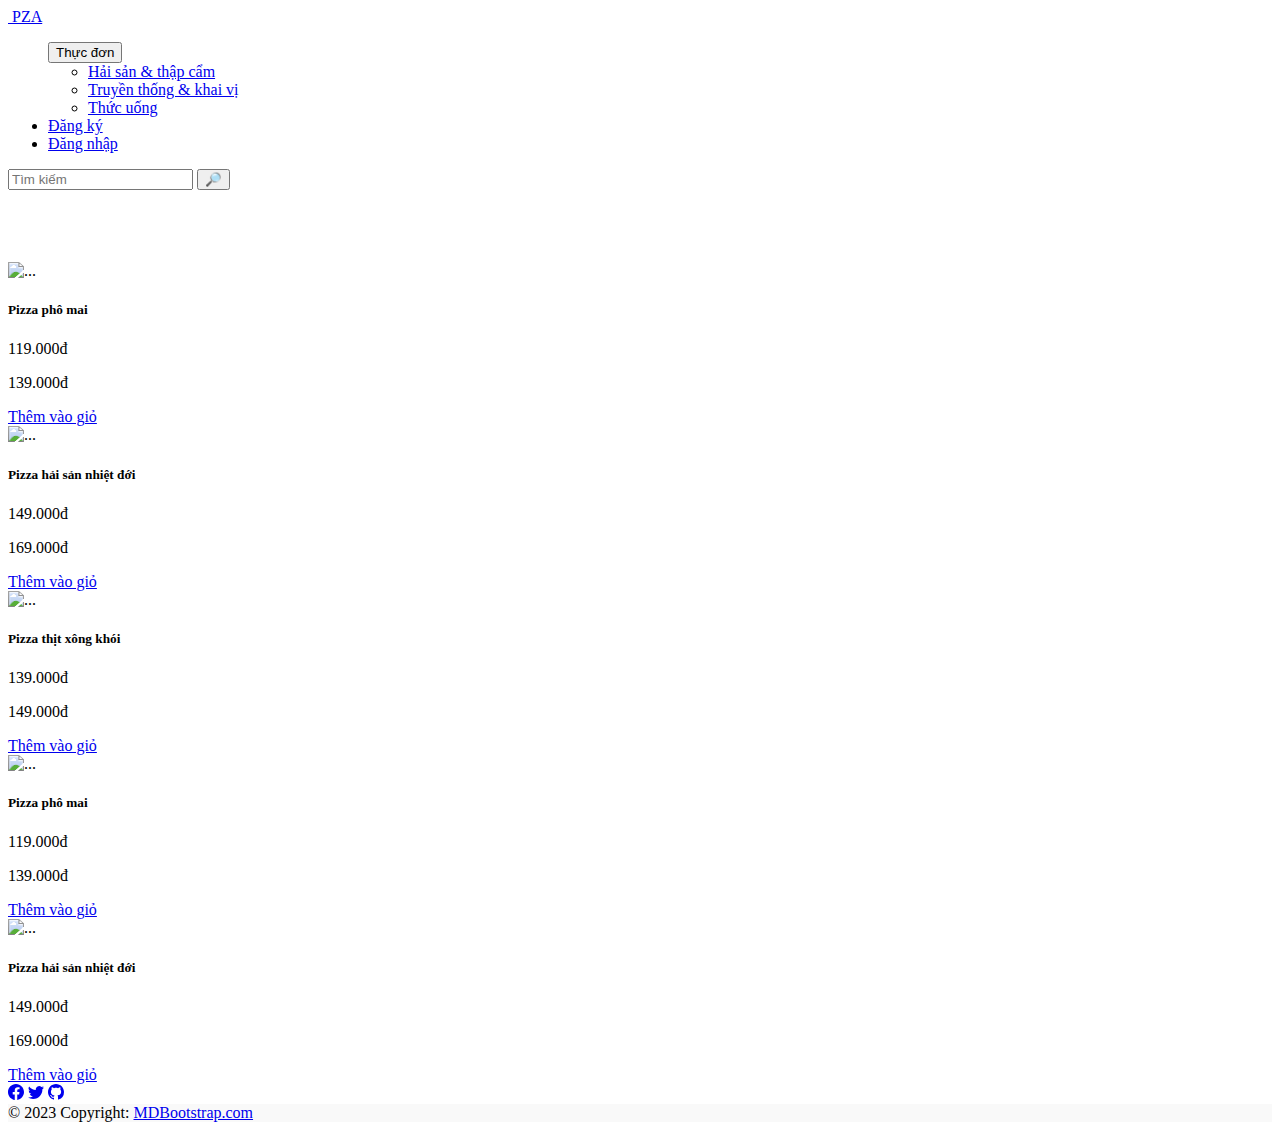
==== day3/index.html @ e75c282b "message" ====
<!doctype html>
<html lang="en">

<head>
  <title>Trang chủ</title>
  <!-- Required meta tags -->
  <meta charset="utf-8">
  <meta name="viewport" content="width=device-width, initial-scale=1, shrink-to-fit=no">

  <!-- Bootstrap CSS v5.2.1 -->
  <link href="https://cdn.jsdelivr.net/npm/bootstrap@5.2.1/dist/css/bootstrap.min.css" rel="stylesheet"
    integrity="sha384-iYQeCzEYFbKjA/T2uDLTpkwGzCiq6soy8tYaI1GyVh/UjpbCx/TYkiZhlZB6+fzT" crossorigin="anonymous">

  <link rel="stylesheet" href="https://cdnjs.cloudflare.com/ajax/libs/slick-carousel/1.8.1/slick.css"
    integrity="sha512-wR4oNhLBHf7smjy0K4oqzdWumd+r5/+6QO/vDda76MW5iug4PT7v86FoEkySIJft3XA0Ae6axhIvHrqwm793Nw=="
    crossorigin="anonymous" referrerpolicy="no-referrer" />

  <link rel="stylesheet" href="https://cdnjs.cloudflare.com/ajax/libs/slick-carousel/1.8.1/slick-theme.min.css"
    integrity="sha512-17EgCFERpgZKcm0j0fEq1YCJuyAWdz9KUtv1EjVuaOz8pDnh/0nZxmU6BBXwaaxqoi9PQXnRWqlcDB027hgv9A=="
    crossorigin="anonymous" referrerpolicy="no-referrer" />

</head>

<body>
  <nav class="navbar navbar-expand-sm navbar-light bg-light">
    <div class="container">
      <a class="navbar-brand" href="/day3/index.html">
        <img style="width: 60px;" src="https://www.freeiconspng.com/uploads/pizza-icon-5.png" alt="">
        PZA
      </a>
      <div class="collapse navbar-collapse" id="collapsibleNavId">
        <ul class="navbar-nav me-auto mt-2 mt-lg-0">
          <div class="dropdown">
            <button class="btn btn-secondary dropdown-toggle" type="button" data-bs-toggle="dropdown"
              aria-expanded="false">
              Thực đơn
            </button>
            <ul class="dropdown-menu">
              <li><a class="dropdown-item" href="#">Hải sản & thập cẩm</a></li>
              <li><a class="dropdown-item" href="#">Truyền thống & khai vị</a></li>
              <li><a class="dropdown-item" href="#">Thức uống</a></li>
            </ul>
          </div>
          <li class="nav-item">
            <div class="d-grid gap-2 px-2">
              <a class="btn btn-primary" href="/day3/signup.html" role="button">Đăng ký</a>
            </div>
          </li>
          <li class="nav-item">
            <div class="d-grid gap-2 px-2">
              <a class="btn btn-secondary" href="/day3/login.html" role="button">Đăng nhập</a>
            </div>
          </li>
        </ul>
        <form class="d-flex my-2 my-lg-0">
          <input class="form-control me-sm-2" type="text" placeholder="Tìm kiếm">
          <button class="btn btn-outline-success my-2 my-sm-0" type="submit-search">🔎</button>
        </form>
      </div>
    </div>
  </nav>

  <div class="my-slide">
    <div class="">
      <img class="w-100" src="https://cdn.pizzahut.vn/images/Web_V3/Products/TET_Mua_1_Duoc_3_Large_1200x437.jpg"
        alt="">
    </div>
    <div class="">
      <img class="w-100" src="https://cdn.pizzahut.vn/images/Web_V3/Products/TET_Mua_1_Duoc_3_Regular_1200x437.jpg"
        alt="">
    </div>
    <div class="">
      <img class="w-100" src="https://cdn.pizzahut.vn/images/Web_V3/Products/Tiec_Ngon_%20Tron_Niem_Vui_2.jpg" alt="">
    </div>
  </div>
  <br>
  <div id="product-list" class="row gy-2">
    <div class="col-4">
      <div class="product-item card border-0 shadow px-2" style="width:450px;">
        <img
          src="https://www.foodandwine.com/thmb/Wd4lBRZz3X_8qBr69UOu2m7I2iw=/1500x0/filters:no_upscale():max_bytes(150000):strip_icc()/classic-cheese-pizza-FT-RECIPE0422-31a2c938fc2546c9a07b7011658cfd05.jpg"
          class="card-img-top" alt="...">
        <div class="card-body">
          <h5 class="card-title">Pizza phô mai</h5>
          <p class="card-text">119.000đ
          <p class="text-decoration-line-through">139.000đ</p>
          </p>
          <a href="#" class="btn btn-primary">Thêm vào giỏ</a>
        </div>
      </div>
    </div>
    <div class="col-4">
      <div class="product-item card border-0 shadow px-2" style="width:450px;">
        <img src="https://img.dominos.vn/Pizzaminsea-Hai-San-Nhiet-Doi-Xot-Tieu.jpg" class="card-img-top" alt="...">
        <div class="card-body">
          <h5 class="card-title">Pizza hải sản nhiệt đới</h5>
          <p class="card-text">149.000đ
          <p class="text-decoration-line-through">169.000đ</p>
          </p>
          <a href="#" class="btn btn-primary">Thêm vào giỏ</a>
        </div>
      </div>
    </div>
    <div class="col-4">
      <div class="product-item card border-0 shadow px-2" style="width:400px;">
        <img src="https://bizweb.dktcdn.net/100/196/001/products/pizza1-1.jpg?v=1599459695063" class="card-img-top"
          alt="...">
        <div class="card-body">
          <h5 class="card-title">Pizza thịt xông khói</h5>
          <p class="card-text">139.000đ
          <p class="text-decoration-line-through">149.000đ</p>
          </p>
          <a href="#" class="btn btn-primary">Thêm vào giỏ</a>
        </div>
      </div>
    </div>
    <div class="col-4">
      <div class="product-item card border-0 shadow px-2" style="width:450px;">
        <img
          src="https://www.foodandwine.com/thmb/Wd4lBRZz3X_8qBr69UOu2m7I2iw=/1500x0/filters:no_upscale():max_bytes(150000):strip_icc()/classic-cheese-pizza-FT-RECIPE0422-31a2c938fc2546c9a07b7011658cfd05.jpg"
          class="card-img-top" alt="...">
        <div class="card-body">
          <h5 class="card-title">Pizza phô mai</h5>
          <p class="card-text">119.000đ
          <p class="text-decoration-line-through">139.000đ</p>
          </p>
          <a href="#" class="btn btn-primary">Thêm vào giỏ</a>
        </div>
      </div>
    </div>
    <div class="col-4">
      <div class="product-item card border-0 shadow px-2" style="width:450px;">
        <img src="https://img.dominos.vn/Pizzaminsea-Hai-San-Nhiet-Doi-Xot-Tieu.jpg" class="card-img-top" alt="...">
        <div class="card-body">
          <h5 class="card-title">Pizza hải sản nhiệt đới</h5>
          <p class="card-text">149.000đ
          <p class="text-decoration-line-through">169.000đ</p>
          </p>
          <a href="#" class="btn btn-primary">Thêm vào giỏ</a>
        </div>
      </div>
    </div>
  </div>

  <!-- Footer -->
  <footer class="bg-dark text-center text-white">
    <!-- Grid container -->
    <div class="container p-4">
      <!-- Section: Social media -->
      <section class="mb-4">
        <!-- Facebook -->
        <a class="btn btn-outline-light btn-floating m-1" href="#!" role="button"><svg
            xmlns="http://www.w3.org/2000/svg" width="16" height="16" fill="currentColor" class="bi bi-facebook"
            viewBox="0 0 16 16">
            <path
              d="M16 8.049c0-4.446-3.582-8.05-8-8.05C3.58 0-.002 3.603-.002 8.05c0 4.017 2.926 7.347 6.75 7.951v-5.625h-2.03V8.05H6.75V6.275c0-2.017 1.195-3.131 3.022-3.131.876 0 1.791.157 1.791.157v1.98h-1.009c-.993 0-1.303.621-1.303 1.258v1.51h2.218l-.354 2.326H9.25V16c3.824-.604 6.75-3.934 6.75-7.951z" />
          </svg></a>

        <!-- Twitter -->
        <a class="btn btn-outline-light btn-floating m-1" href="#!" role="button"><svg
            xmlns="http://www.w3.org/2000/svg" width="16" height="16" fill="currentColor" class="bi bi-twitter"
            viewBox="0 0 16 16">
            <path
              d="M5.026 15c6.038 0 9.341-5.003 9.341-9.334 0-.14 0-.282-.006-.422A6.685 6.685 0 0 0 16 3.542a6.658 6.658 0 0 1-1.889.518 3.301 3.301 0 0 0 1.447-1.817 6.533 6.533 0 0 1-2.087.793A3.286 3.286 0 0 0 7.875 6.03a9.325 9.325 0 0 1-6.767-3.429 3.289 3.289 0 0 0 1.018 4.382A3.323 3.323 0 0 1 .64 6.575v.045a3.288 3.288 0 0 0 2.632 3.218 3.203 3.203 0 0 1-.865.115 3.23 3.23 0 0 1-.614-.057 3.283 3.283 0 0 0 3.067 2.277A6.588 6.588 0 0 1 .78 13.58a6.32 6.32 0 0 1-.78-.045A9.344 9.344 0 0 0 5.026 15z" />
          </svg></a>

        <!-- Github -->
        <a class="btn btn-outline-light btn-floating m-1" href="#!" role="button"><svg
            xmlns="http://www.w3.org/2000/svg" width="16" height="16" fill="currentColor" class="bi bi-github"
            viewBox="0 0 16 16">
            <path
              d="M8 0C3.58 0 0 3.58 0 8c0 3.54 2.29 6.53 5.47 7.59.4.07.55-.17.55-.38 0-.19-.01-.82-.01-1.49-2.01.37-2.53-.49-2.69-.94-.09-.23-.48-.94-.82-1.13-.28-.15-.68-.52-.01-.53.63-.01 1.08.58 1.23.82.72 1.21 1.87.87 2.33.66.07-.52.28-.87.51-1.07-1.78-.2-3.64-.89-3.64-3.95 0-.87.31-1.59.82-2.15-.08-.2-.36-1.02.08-2.12 0 0 .67-.21 2.2.82.64-.18 1.32-.27 2-.27.68 0 1.36.09 2 .27 1.53-1.04 2.2-.82 2.2-.82.44 1.1.16 1.92.08 2.12.51.56.82 1.27.82 2.15 0 3.07-1.87 3.75-3.65 3.95.29.25.54.73.54 1.48 0 1.07-.01 1.93-.01 2.2 0 .21.15.46.55.38A8.012 8.012 0 0 0 16 8c0-4.42-3.58-8-8-8z" />
          </svg></a>
      </section>
      <!-- Copyright -->
      <div class="text-center p-4" style="background-color: rgba(0, 0, 0, 0.025);">
        © 2023 Copyright:
        <a class="text-reset fw-bold" href="https://mdbootstrap.com/">MDBootstrap.com</a>
      </div>
  </footer>

  <!-- Bootstrap JavaScript Libraries -->
  <script src="https://cdn.jsdelivr.net/npm/@popperjs/core@2.11.6/dist/umd/popper.min.js"
    integrity="sha384-oBqDVmMz9ATKxIep9tiCxS/Z9fNfEXiDAYTujMAeBAsjFuCZSmKbSSUnQlmh/jp3" crossorigin="anonymous">
    </script>

  <script src="https://cdn.jsdelivr.net/npm/bootstrap@5.2.1/dist/js/bootstrap.min.js"
    integrity="sha384-7VPbUDkoPSGFnVtYi0QogXtr74QeVeeIs99Qfg5YCF+TidwNdjvaKZX19NZ/e6oz" crossorigin="anonymous">
    </script>

  <script type="text/javascript" src="//code.jquery.com/jquery-1.11.0.min.js"></script>
  <script type="text/javascript" src="//code.jquery.com/jquery-migrate-1.2.1.min.js"></script>

  <script src="https://cdnjs.cloudflare.com/ajax/libs/slick-carousel/1.8.1/slick.min.js"
    integrity="sha512-XtmMtDEcNz2j7ekrtHvOVR4iwwaD6o/FUJe6+Zq+HgcCsk3kj4uSQQR8weQ2QVj1o0Pk6PwYLohm206ZzNfubg=="
    crossorigin="anonymous" referrerpolicy="no-referrer"></script>

  <script type="text/javascript">
    $(document).ready(function () {
      $('.my-slide').slick({
        centerMode: true,
        centerPadding: '60px',
        slidesToShow: 1,
        arrows: false,
        dots: true,
        autoplay: true,
        autoplaySpeed: 2000,
      });
    });
  </script>
</body>

</html>
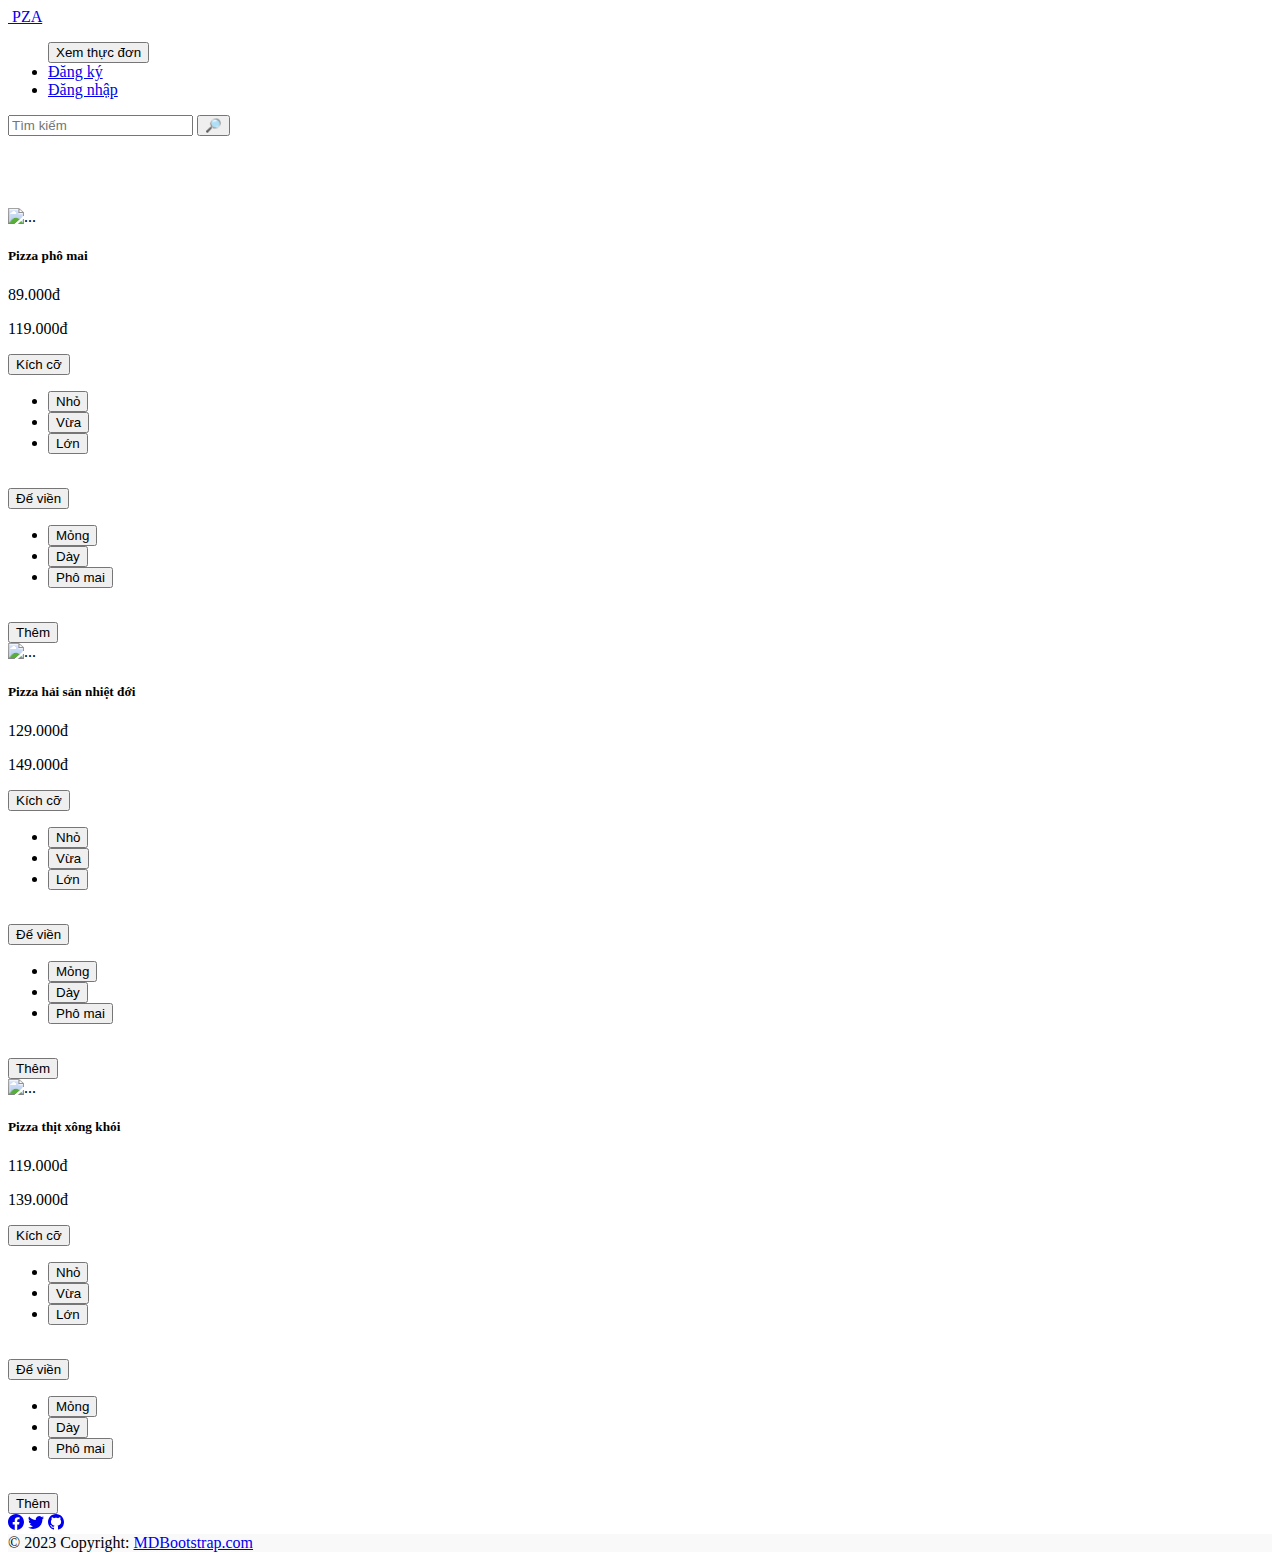
==== commit 7e9c00a7: "message" ====
--- a/day3/index.html
+++ b/day3/index.html
@@ -21,7 +21,7 @@
 
 </head>
 
-<body>
+<body class="d-flex flex-column" style="min-height: 100vh;">
   <nav class="navbar navbar-expand-sm navbar-light bg-light">
     <div class="container">
       <a class="navbar-brand" href="/day3/index.html">
@@ -30,17 +30,9 @@
       </a>
       <div class="collapse navbar-collapse" id="collapsibleNavId">
         <ul class="navbar-nav me-auto mt-2 mt-lg-0">
-          <div class="dropdown">
-            <button class="btn btn-secondary dropdown-toggle" type="button" data-bs-toggle="dropdown"
-              aria-expanded="false">
-              Thực đơn
-            </button>
-            <ul class="dropdown-menu">
-              <li><a class="dropdown-item" href="#">Hải sản & thập cẩm</a></li>
-              <li><a class="dropdown-item" href="#">Truyền thống & khai vị</a></li>
-              <li><a class="dropdown-item" href="#">Thức uống</a></li>
-            </ul>
-          </div>
+          <a href="pizzapage.html"><button class="btn btn-dark" type="button">
+              Xem thực đơn
+            </button></a>
           <li class="nav-item">
             <div class="d-grid gap-2 px-2">
               <a class="btn btn-primary" href="/day3/signup.html" role="button">Đăng ký</a>
@@ -82,10 +74,35 @@
           class="card-img-top" alt="...">
         <div class="card-body">
           <h5 class="card-title">Pizza phô mai</h5>
-          <p class="card-text">119.000đ
-          <p class="text-decoration-line-through">139.000đ</p>
-          </p>
-          <a href="#" class="btn btn-primary">Thêm vào giỏ</a>
+          <p class="card-text">89.000đ</p>
+          <p class="text-decoration-line-through">119.000đ</p>
+          <div class="d-flex">
+            <div class="dropdown">
+              <button class="btn btn-outline-secondary dropdown-toggle" type="button" data-bs-toggle="dropdown"
+                aria-expanded="false">
+                Kích cỡ
+              </button>
+              <ul class="dropdown-menu">
+                <li><button class="dropdown-item">Nhỏ</button></li>
+                <li><button class="dropdown-item">Vừa</button></li>
+                <li><button class="dropdown-item">Lớn</button></li>
+              </ul>
+            </div>
+            <br>
+            <div class="dropdown">
+              <button class="btn btn-outline-secondary dropdown-toggle" type="button" data-bs-toggle="dropdown"
+                aria-expanded="false">
+                Đế viền
+              </button>
+              <ul class="dropdown-menu">
+                <li><button class="dropdown-item">Mỏng</button></li>
+                <li><button class="dropdown-item">Dày</button></li>
+                <li><button class="dropdown-item">Phô mai</button></li>
+              </ul>
+            </div>
+          </div>
+          <br>
+          <button class="btn btn-success" type="button">Thêm</button>
         </div>
       </div>
     </div>
@@ -94,10 +111,36 @@
         <img src="https://img.dominos.vn/Pizzaminsea-Hai-San-Nhiet-Doi-Xot-Tieu.jpg" class="card-img-top" alt="...">
         <div class="card-body">
           <h5 class="card-title">Pizza hải sản nhiệt đới</h5>
-          <p class="card-text">149.000đ
-          <p class="text-decoration-line-through">169.000đ</p>
+          <p class="card-text">129.000đ
+          <p class="text-decoration-line-through">149.000đ</p>
           </p>
-          <a href="#" class="btn btn-primary">Thêm vào giỏ</a>
+          <div class="d-flex">
+            <div class="dropdown">
+              <button class="btn btn-outline-secondary dropdown-toggle" type="button" data-bs-toggle="dropdown"
+                aria-expanded="false">
+                Kích cỡ
+              </button>
+              <ul class="dropdown-menu">
+                <li><button class="dropdown-item">Nhỏ</button></li>
+                <li><button class="dropdown-item">Vừa</button></li>
+                <li><button class="dropdown-item">Lớn</button></li>
+              </ul>
+            </div>
+            <br>
+            <div class="dropdown">
+              <button class="btn btn-outline-secondary dropdown-toggle" type="button" data-bs-toggle="dropdown"
+                aria-expanded="false">
+                Đế viền
+              </button>
+              <ul class="dropdown-menu">
+                <li><button class="dropdown-item">Mỏng</button></li>
+                <li><button class="dropdown-item">Dày</button></li>
+                <li><button class="dropdown-item">Phô mai</button></li>
+              </ul>
+            </div>
+          </div>
+          <br>
+          <button class="btn btn-success" type="button">Thêm</button>
         </div>
       </div>
     </div>
@@ -107,36 +150,36 @@
           alt="...">
         <div class="card-body">
           <h5 class="card-title">Pizza thịt xông khói</h5>
-          <p class="card-text">139.000đ
-          <p class="text-decoration-line-through">149.000đ</p>
-          </p>
-          <a href="#" class="btn btn-primary">Thêm vào giỏ</a>
-        </div>
-      </div>
-    </div>
-    <div class="col-4">
-      <div class="product-item card border-0 shadow px-2" style="width:450px;">
-        <img
-          src="https://www.foodandwine.com/thmb/Wd4lBRZz3X_8qBr69UOu2m7I2iw=/1500x0/filters:no_upscale():max_bytes(150000):strip_icc()/classic-cheese-pizza-FT-RECIPE0422-31a2c938fc2546c9a07b7011658cfd05.jpg"
-          class="card-img-top" alt="...">
-        <div class="card-body">
-          <h5 class="card-title">Pizza phô mai</h5>
           <p class="card-text">119.000đ
           <p class="text-decoration-line-through">139.000đ</p>
           </p>
-          <a href="#" class="btn btn-primary">Thêm vào giỏ</a>
-        </div>
-      </div>
-    </div>
-    <div class="col-4">
-      <div class="product-item card border-0 shadow px-2" style="width:450px;">
-        <img src="https://img.dominos.vn/Pizzaminsea-Hai-San-Nhiet-Doi-Xot-Tieu.jpg" class="card-img-top" alt="...">
-        <div class="card-body">
-          <h5 class="card-title">Pizza hải sản nhiệt đới</h5>
-          <p class="card-text">149.000đ
-          <p class="text-decoration-line-through">169.000đ</p>
-          </p>
-          <a href="#" class="btn btn-primary">Thêm vào giỏ</a>
+          <div class="d-flex">
+            <div class="dropdown">
+              <button class="btn btn-outline-secondary dropdown-toggle" type="button" data-bs-toggle="dropdown"
+                aria-expanded="false">
+                Kích cỡ
+              </button>
+              <ul class="dropdown-menu">
+                <li><button class="dropdown-item">Nhỏ</button></li>
+                <li><button class="dropdown-item">Vừa</button></li>
+                <li><button class="dropdown-item">Lớn</button></li>
+              </ul>
+            </div>
+            <br>
+            <div class="dropdown">
+              <button class="btn btn-outline-secondary dropdown-toggle" type="button" data-bs-toggle="dropdown"
+                aria-expanded="false">
+                Đế viền
+              </button>
+              <ul class="dropdown-menu">
+                <li><button class="dropdown-item">Mỏng</button></li>
+                <li><button class="dropdown-item">Dày</button></li>
+                <li><button class="dropdown-item">Phô mai</button></li>
+              </ul>
+            </div>
+          </div>
+          <br>
+          <button class="btn btn-success" type="button">Thêm</button>
         </div>
       </div>
     </div>
@@ -204,7 +247,7 @@
         arrows: false,
         dots: true,
         autoplay: true,
-        autoplaySpeed: 2000,
+        autoplaySpeed: 1500,
       });
     });
   </script>
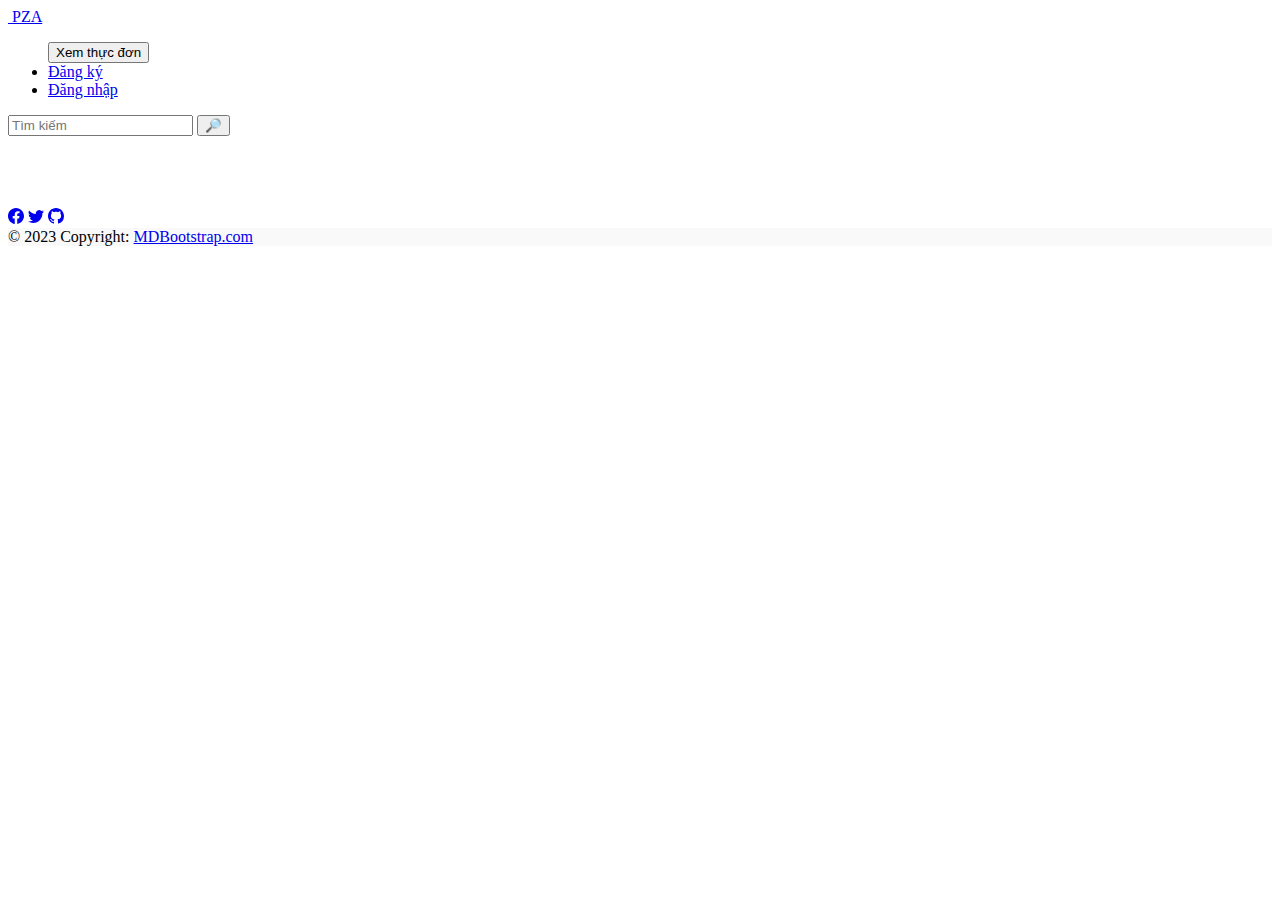
==== commit ef9e6f9d: "message" ====
--- a/day3/index.html
+++ b/day3/index.html
@@ -67,122 +67,6 @@
   </div>
   <br>
   <div id="product-list" class="row gy-2">
-    <div class="col-4">
-      <div class="product-item card border-0 shadow px-2" style="width:450px;">
-        <img
-          src="https://www.foodandwine.com/thmb/Wd4lBRZz3X_8qBr69UOu2m7I2iw=/1500x0/filters:no_upscale():max_bytes(150000):strip_icc()/classic-cheese-pizza-FT-RECIPE0422-31a2c938fc2546c9a07b7011658cfd05.jpg"
-          class="card-img-top" alt="...">
-        <div class="card-body">
-          <h5 class="card-title">Pizza phô mai</h5>
-          <p class="card-text">89.000đ</p>
-          <p class="text-decoration-line-through">119.000đ</p>
-          <div class="d-flex">
-            <div class="dropdown">
-              <button class="btn btn-outline-secondary dropdown-toggle" type="button" data-bs-toggle="dropdown"
-                aria-expanded="false">
-                Kích cỡ
-              </button>
-              <ul class="dropdown-menu">
-                <li><button class="dropdown-item">Nhỏ</button></li>
-                <li><button class="dropdown-item">Vừa</button></li>
-                <li><button class="dropdown-item">Lớn</button></li>
-              </ul>
-            </div>
-            <br>
-            <div class="dropdown">
-              <button class="btn btn-outline-secondary dropdown-toggle" type="button" data-bs-toggle="dropdown"
-                aria-expanded="false">
-                Đế viền
-              </button>
-              <ul class="dropdown-menu">
-                <li><button class="dropdown-item">Mỏng</button></li>
-                <li><button class="dropdown-item">Dày</button></li>
-                <li><button class="dropdown-item">Phô mai</button></li>
-              </ul>
-            </div>
-          </div>
-          <br>
-          <button class="btn btn-success" type="button">Thêm</button>
-        </div>
-      </div>
-    </div>
-    <div class="col-4">
-      <div class="product-item card border-0 shadow px-2" style="width:450px;">
-        <img src="https://img.dominos.vn/Pizzaminsea-Hai-San-Nhiet-Doi-Xot-Tieu.jpg" class="card-img-top" alt="...">
-        <div class="card-body">
-          <h5 class="card-title">Pizza hải sản nhiệt đới</h5>
-          <p class="card-text">129.000đ
-          <p class="text-decoration-line-through">149.000đ</p>
-          </p>
-          <div class="d-flex">
-            <div class="dropdown">
-              <button class="btn btn-outline-secondary dropdown-toggle" type="button" data-bs-toggle="dropdown"
-                aria-expanded="false">
-                Kích cỡ
-              </button>
-              <ul class="dropdown-menu">
-                <li><button class="dropdown-item">Nhỏ</button></li>
-                <li><button class="dropdown-item">Vừa</button></li>
-                <li><button class="dropdown-item">Lớn</button></li>
-              </ul>
-            </div>
-            <br>
-            <div class="dropdown">
-              <button class="btn btn-outline-secondary dropdown-toggle" type="button" data-bs-toggle="dropdown"
-                aria-expanded="false">
-                Đế viền
-              </button>
-              <ul class="dropdown-menu">
-                <li><button class="dropdown-item">Mỏng</button></li>
-                <li><button class="dropdown-item">Dày</button></li>
-                <li><button class="dropdown-item">Phô mai</button></li>
-              </ul>
-            </div>
-          </div>
-          <br>
-          <button class="btn btn-success" type="button">Thêm</button>
-        </div>
-      </div>
-    </div>
-    <div class="col-4">
-      <div class="product-item card border-0 shadow px-2" style="width:400px;">
-        <img src="https://bizweb.dktcdn.net/100/196/001/products/pizza1-1.jpg?v=1599459695063" class="card-img-top"
-          alt="...">
-        <div class="card-body">
-          <h5 class="card-title">Pizza thịt xông khói</h5>
-          <p class="card-text">119.000đ
-          <p class="text-decoration-line-through">139.000đ</p>
-          </p>
-          <div class="d-flex">
-            <div class="dropdown">
-              <button class="btn btn-outline-secondary dropdown-toggle" type="button" data-bs-toggle="dropdown"
-                aria-expanded="false">
-                Kích cỡ
-              </button>
-              <ul class="dropdown-menu">
-                <li><button class="dropdown-item">Nhỏ</button></li>
-                <li><button class="dropdown-item">Vừa</button></li>
-                <li><button class="dropdown-item">Lớn</button></li>
-              </ul>
-            </div>
-            <br>
-            <div class="dropdown">
-              <button class="btn btn-outline-secondary dropdown-toggle" type="button" data-bs-toggle="dropdown"
-                aria-expanded="false">
-                Đế viền
-              </button>
-              <ul class="dropdown-menu">
-                <li><button class="dropdown-item">Mỏng</button></li>
-                <li><button class="dropdown-item">Dày</button></li>
-                <li><button class="dropdown-item">Phô mai</button></li>
-              </ul>
-            </div>
-          </div>
-          <br>
-          <button class="btn btn-success" type="button">Thêm</button>
-        </div>
-      </div>
-    </div>
   </div>
 
   <!-- Footer -->
@@ -251,6 +135,8 @@
       });
     });
   </script>
+
+  <script src="main.js"></script>
 </body>
 
 </html>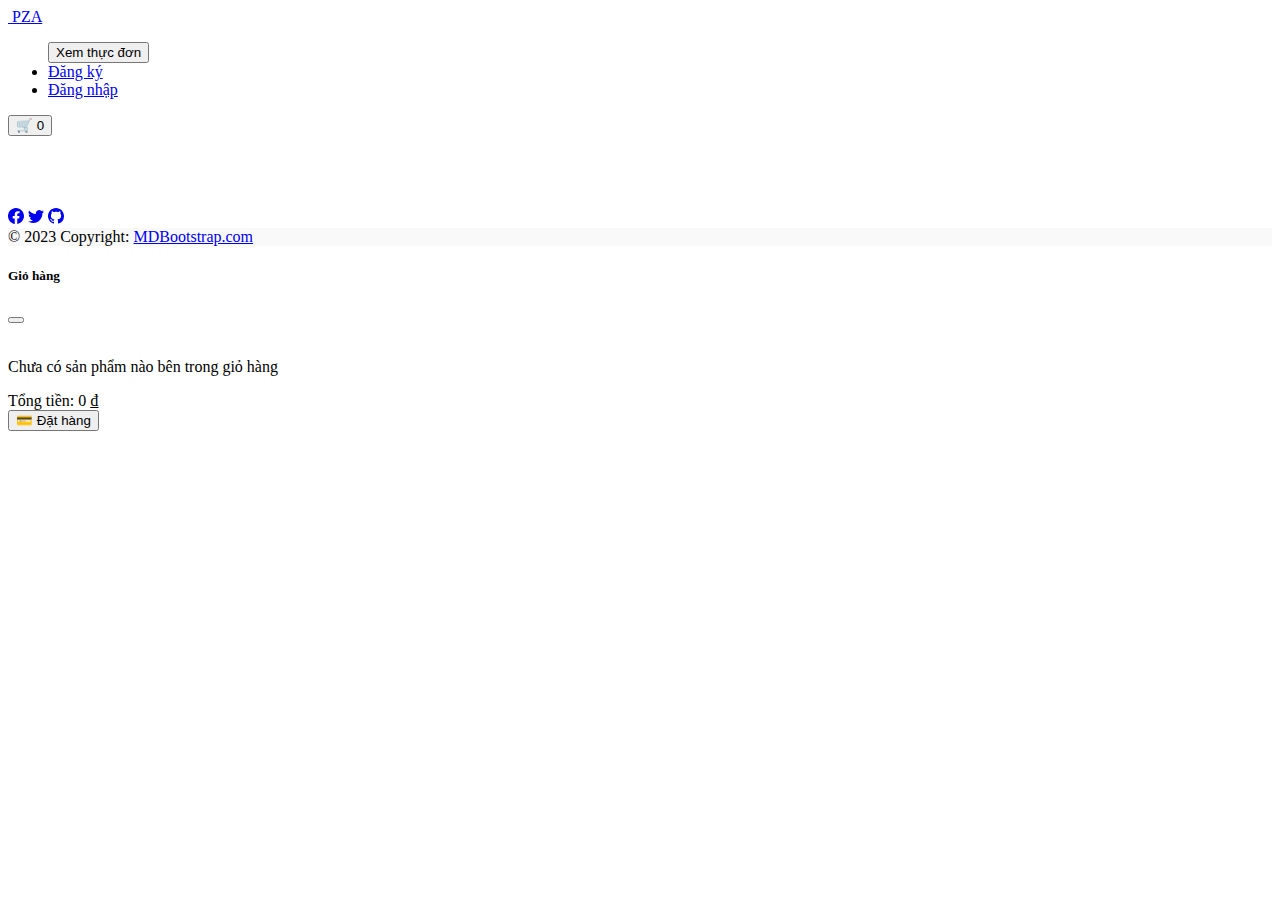
==== commit 496d5d0e: "message" ====
--- a/day3/index.html
+++ b/day3/index.html
@@ -18,6 +18,8 @@
   <link rel="stylesheet" href="https://cdnjs.cloudflare.com/ajax/libs/slick-carousel/1.8.1/slick-theme.min.css"
     integrity="sha512-17EgCFERpgZKcm0j0fEq1YCJuyAWdz9KUtv1EjVuaOz8pDnh/0nZxmU6BBXwaaxqoi9PQXnRWqlcDB027hgv9A=="
     crossorigin="anonymous" referrerpolicy="no-referrer" />
+
+  <link rel="stylesheet" href="style.css">
 
 </head>
 
@@ -44,10 +46,11 @@
             </div>
           </li>
         </ul>
-        <form class="d-flex my-2 my-lg-0">
-          <input class="form-control me-sm-2" type="text" placeholder="Tìm kiếm">
-          <button class="btn btn-outline-success my-2 my-sm-0" type="submit-search">🔎</button>
-        </form>
+        <button class="btn btn-outline-light position-relative" data-bs-toggle="offcanvas"
+          data-bs-target="#offcanvasExample" aria-controls="offcanvasExample">🛒
+          <span class="position-absolute start-100 translate-middle badge rounded-pill bg-danger"
+            id="count-products">0</span>
+        </button>
       </div>
     </div>
   </nav>
@@ -57,6 +60,7 @@
       <img class="w-100" src="https://cdn.pizzahut.vn/images/Web_V3/Products/TET_Mua_1_Duoc_3_Large_1200x437.jpg"
         alt="">
     </div>
+
     <div class="">
       <img class="w-100" src="https://cdn.pizzahut.vn/images/Web_V3/Products/TET_Mua_1_Duoc_3_Regular_1200x437.jpg"
         alt="">
@@ -106,6 +110,27 @@
       </div>
   </footer>
 
+  <div class="offcanvas offcanvas-start" tabindex="-1" id="offcanvasExample" aria-labelledby="offcanvasExampleLabel">
+    <div class="offcanvas-header">
+      <h5 class="offcanvas-title" id="offcanvasExampleLabel">Giỏ hàng</h5>
+      <button type="button" class="btn-close" data-bs-dismiss="offcanvas" aria-label="Close"></button>
+    </div>
+    <div class="offcanvas-body" id="cart-body">
+      <div class="cart-item d-flex">
+      </div>
+    </div>
+    <div class="offcanvas-footer">
+      <div class="total-money text-end">
+        <span class="fw-bold">Tổng tiền: </span>
+        <span id="total-money">0</span>
+      </div>
+      <button class="btn btn-primary w-100">
+        <span>💳 Đặt hàng</span>
+      </button>
+    </div>
+  </div>
+  </div>
+
   <!-- Bootstrap JavaScript Libraries -->
   <script src="https://cdn.jsdelivr.net/npm/@popperjs/core@2.11.6/dist/umd/popper.min.js"
     integrity="sha384-oBqDVmMz9ATKxIep9tiCxS/Z9fNfEXiDAYTujMAeBAsjFuCZSmKbSSUnQlmh/jp3" crossorigin="anonymous">
@@ -125,6 +150,7 @@
   <script type="text/javascript">
     $(document).ready(function () {
       $('.my-slide').slick({
+        infinite: true,
         centerMode: true,
         centerPadding: '60px',
         slidesToShow: 1,
--- a/day3/style.css
+++ b/day3/style.css
@@ -0,0 +1,3 @@
+.btn-trash-can{
+    border-radius: 40%;
+}
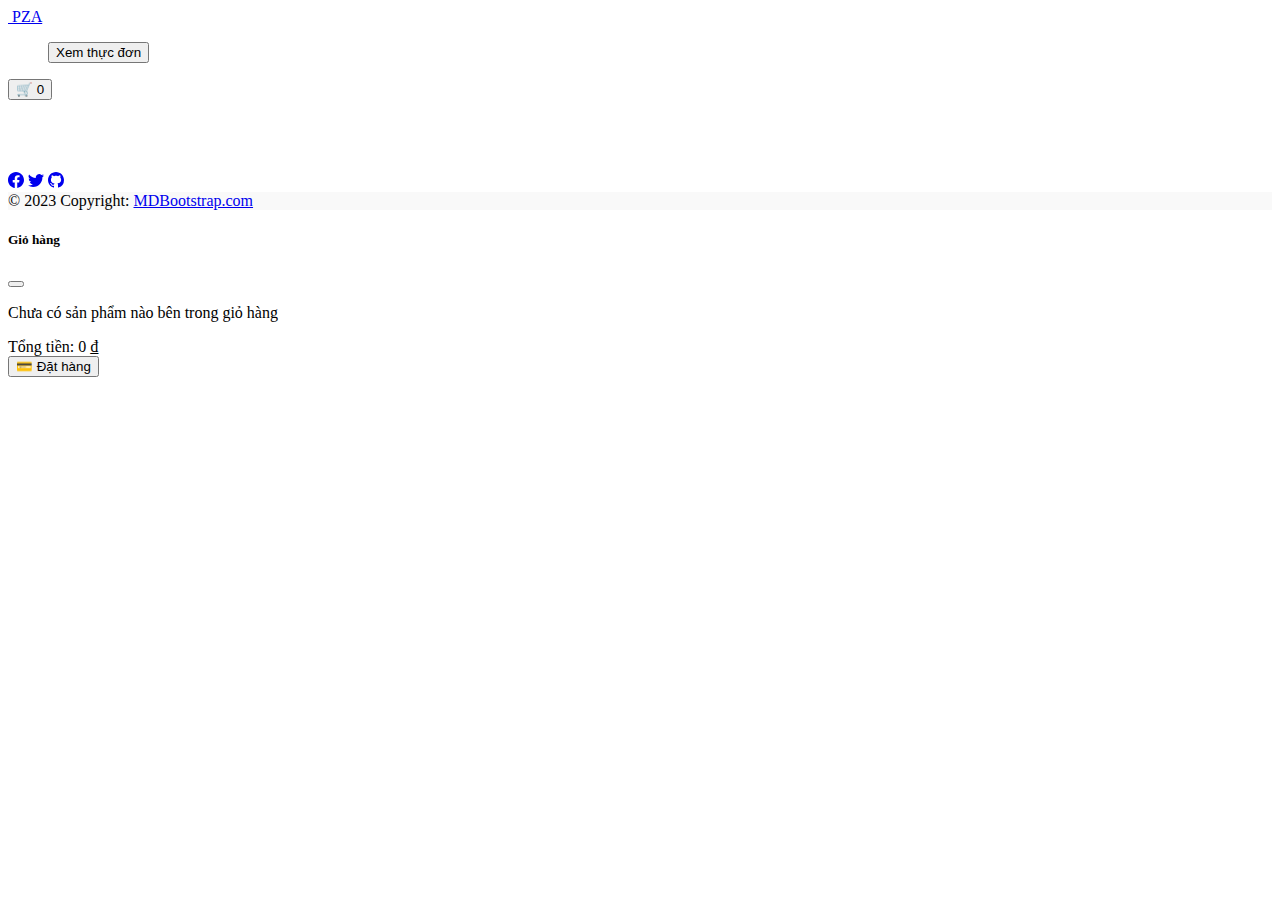
==== commit 6ae8db63: "message" ====
--- a/day3/index.html
+++ b/day3/index.html
@@ -19,8 +19,6 @@
     integrity="sha512-17EgCFERpgZKcm0j0fEq1YCJuyAWdz9KUtv1EjVuaOz8pDnh/0nZxmU6BBXwaaxqoi9PQXnRWqlcDB027hgv9A=="
     crossorigin="anonymous" referrerpolicy="no-referrer" />
 
-  <link rel="stylesheet" href="style.css">
-
 </head>
 
 <body class="d-flex flex-column" style="min-height: 100vh;">
@@ -35,16 +33,6 @@
           <a href="pizzapage.html"><button class="btn btn-dark" type="button">
               Xem thực đơn
             </button></a>
-          <li class="nav-item">
-            <div class="d-grid gap-2 px-2">
-              <a class="btn btn-primary" href="/day3/signup.html" role="button">Đăng ký</a>
-            </div>
-          </li>
-          <li class="nav-item">
-            <div class="d-grid gap-2 px-2">
-              <a class="btn btn-secondary" href="/day3/login.html" role="button">Đăng nhập</a>
-            </div>
-          </li>
         </ul>
         <button class="btn btn-outline-light position-relative" data-bs-toggle="offcanvas"
           data-bs-target="#offcanvasExample" aria-controls="offcanvasExample">🛒
@@ -124,7 +112,7 @@
         <span class="fw-bold">Tổng tiền: </span>
         <span id="total-money">0</span>
       </div>
-      <button class="btn btn-primary w-100">
+      <button class="btn btn-primary w-100" onclick="order()">
         <span>💳 Đặt hàng</span>
       </button>
     </div>
@@ -146,6 +134,7 @@
   <script src="https://cdnjs.cloudflare.com/ajax/libs/slick-carousel/1.8.1/slick.min.js"
     integrity="sha512-XtmMtDEcNz2j7ekrtHvOVR4iwwaD6o/FUJe6+Zq+HgcCsk3kj4uSQQR8weQ2QVj1o0Pk6PwYLohm206ZzNfubg=="
     crossorigin="anonymous" referrerpolicy="no-referrer"></script>
+  <script src="https://cdn.jsdelivr.net/npm/sweetalert2@11"></script>
 
   <script type="text/javascript">
     $(document).ready(function () {
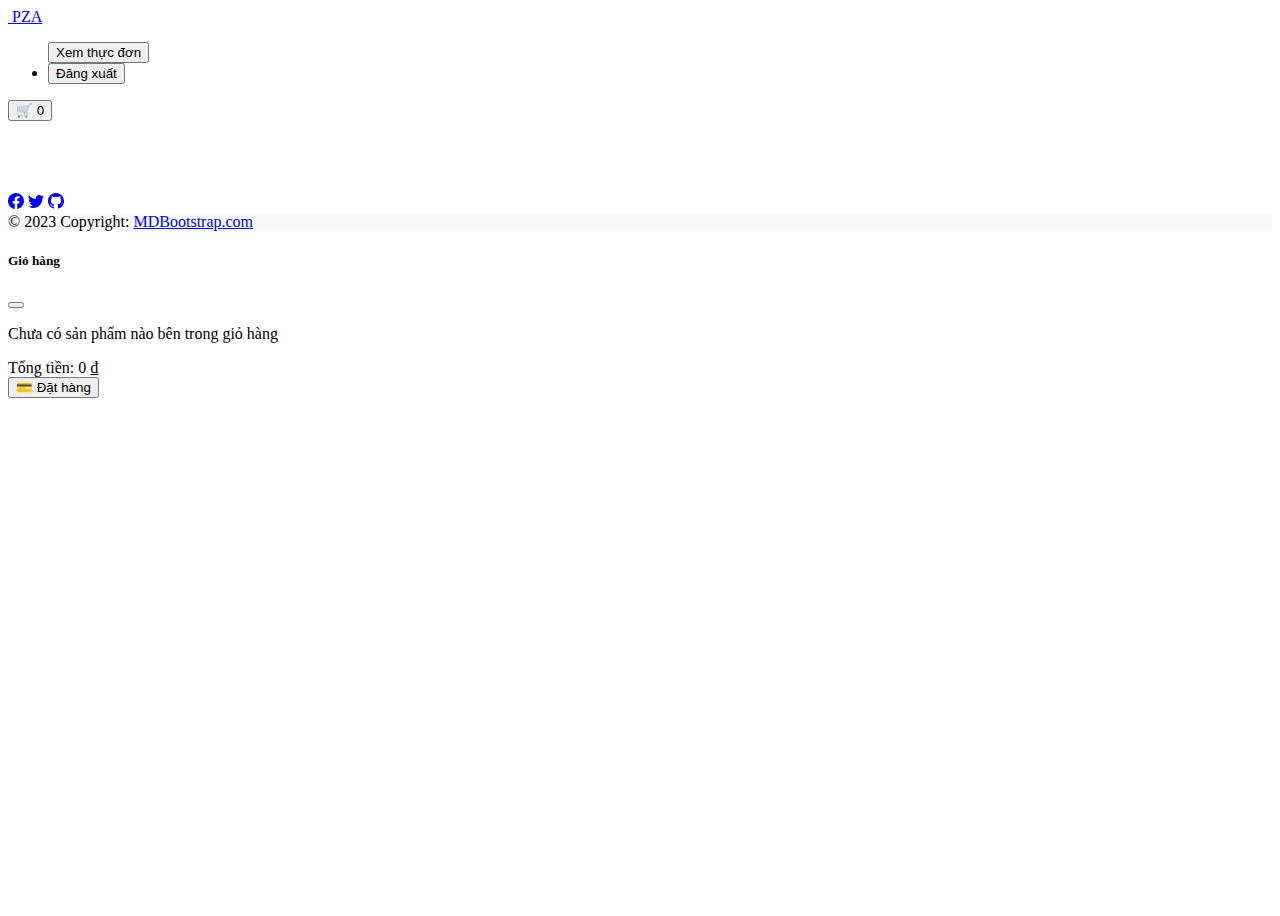
==== commit 89255233: "message" ====
--- a/day3/index.html
+++ b/day3/index.html
@@ -33,6 +33,11 @@
           <a href="pizzapage.html"><button class="btn btn-dark" type="button">
               Xem thực đơn
             </button></a>
+          <li class="nav-item">
+            <div class="d-grid gap-2 px-2">
+              <button class="btn btn-danger" onclick="logout()">Đăng xuất</button>
+            </div>
+          </li>
         </ul>
         <button class="btn btn-outline-light position-relative" data-bs-toggle="offcanvas"
           data-bs-target="#offcanvasExample" aria-controls="offcanvasExample">🛒
@@ -45,16 +50,22 @@
 
   <div class="my-slide">
     <div class="">
-      <img class="w-100" src="https://cdn.pizzahut.vn/images/Web_V3/Products/TET_Mua_1_Duoc_3_Large_1200x437.jpg"
-        alt="">
+      <a href="pizzapage.html">
+        <img class="w-100" src="https://cdn.pizzahut.vn/images/Web_V3/Products/TET_Mua_1_Duoc_3_Large_1200x437.jpg"
+          alt="">
+      </a>
     </div>
 
     <div class="">
-      <img class="w-100" src="https://cdn.pizzahut.vn/images/Web_V3/Products/TET_Mua_1_Duoc_3_Regular_1200x437.jpg"
-        alt="">
+      <a href="pizzapage.html">
+        <img class="w-100" src="https://cdn.pizzahut.vn/images/Web_V3/Products/TET_Mua_1_Duoc_3_Regular_1200x437.jpg"
+          alt="">
+      </a>
     </div>
     <div class="">
-      <img class="w-100" src="https://cdn.pizzahut.vn/images/Web_V3/Products/Tiec_Ngon_%20Tron_Niem_Vui_2.jpg" alt="">
+      <a href="pizzapage.html">
+        <img class="w-100" src="https://cdn.pizzahut.vn/images/Web_V3/Products/Tiec_Ngon_%20Tron_Niem_Vui_2.jpg" alt="">
+      </a>
     </div>
   </div>
   <br>
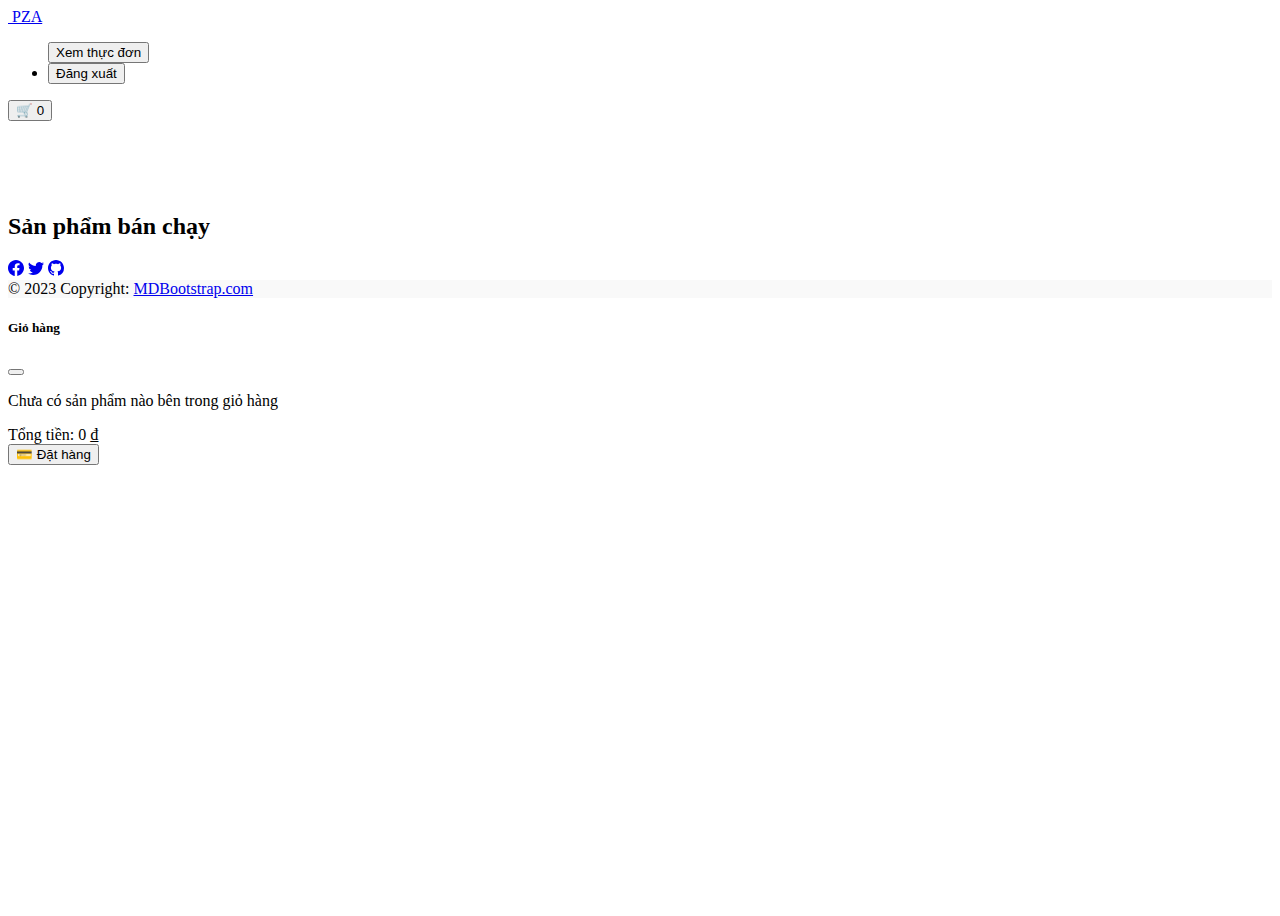
==== commit 6df133bc: "message" ====
--- a/day3/index.html
+++ b/day3/index.html
@@ -35,7 +35,7 @@
             </button></a>
           <li class="nav-item">
             <div class="d-grid gap-2 px-2">
-              <button class="btn btn-danger" onclick="logout()">Đăng xuất</button>
+              <button class="btn btn-warning" onclick="logout()">Đăng xuất</button>
             </div>
           </li>
         </ul>
@@ -69,6 +69,7 @@
     </div>
   </div>
   <br>
+  <h2>Sản phẩm bán chạy</h2>
   <div id="product-list" class="row gy-2">
   </div>
 
@@ -79,15 +80,15 @@
       <!-- Section: Social media -->
       <section class="mb-4">
         <!-- Facebook -->
-        <a class="btn btn-outline-light btn-floating m-1" href="#!" role="button"><svg
-            xmlns="http://www.w3.org/2000/svg" width="16" height="16" fill="currentColor" class="bi bi-facebook"
-            viewBox="0 0 16 16">
+        <a class="btn btn-outline-light btn-floating m-1" href="https://www.facebook.com/profile.php?id=100034261911422"
+          role="button"><svg xmlns="http://www.w3.org/2000/svg" width="16" height="16" fill="currentColor"
+            class="bi bi-facebook" viewBox="0 0 16 16">
             <path
               d="M16 8.049c0-4.446-3.582-8.05-8-8.05C3.58 0-.002 3.603-.002 8.05c0 4.017 2.926 7.347 6.75 7.951v-5.625h-2.03V8.05H6.75V6.275c0-2.017 1.195-3.131 3.022-3.131.876 0 1.791.157 1.791.157v1.98h-1.009c-.993 0-1.303.621-1.303 1.258v1.51h2.218l-.354 2.326H9.25V16c3.824-.604 6.75-3.934 6.75-7.951z" />
           </svg></a>
 
         <!-- Twitter -->
-        <a class="btn btn-outline-light btn-floating m-1" href="#!" role="button"><svg
+        <a class="btn btn-outline-light btn-floating m-1" href="https://twitter.com/phamminhan2012" role="button"><svg
             xmlns="http://www.w3.org/2000/svg" width="16" height="16" fill="currentColor" class="bi bi-twitter"
             viewBox="0 0 16 16">
             <path
@@ -95,7 +96,7 @@
           </svg></a>
 
         <!-- Github -->
-        <a class="btn btn-outline-light btn-floating m-1" href="#!" role="button"><svg
+        <a class="btn btn-outline-light btn-floating m-1" href="https://github.com/phamminhan06" role="button"><svg
             xmlns="http://www.w3.org/2000/svg" width="16" height="16" fill="currentColor" class="bi bi-github"
             viewBox="0 0 16 16">
             <path
